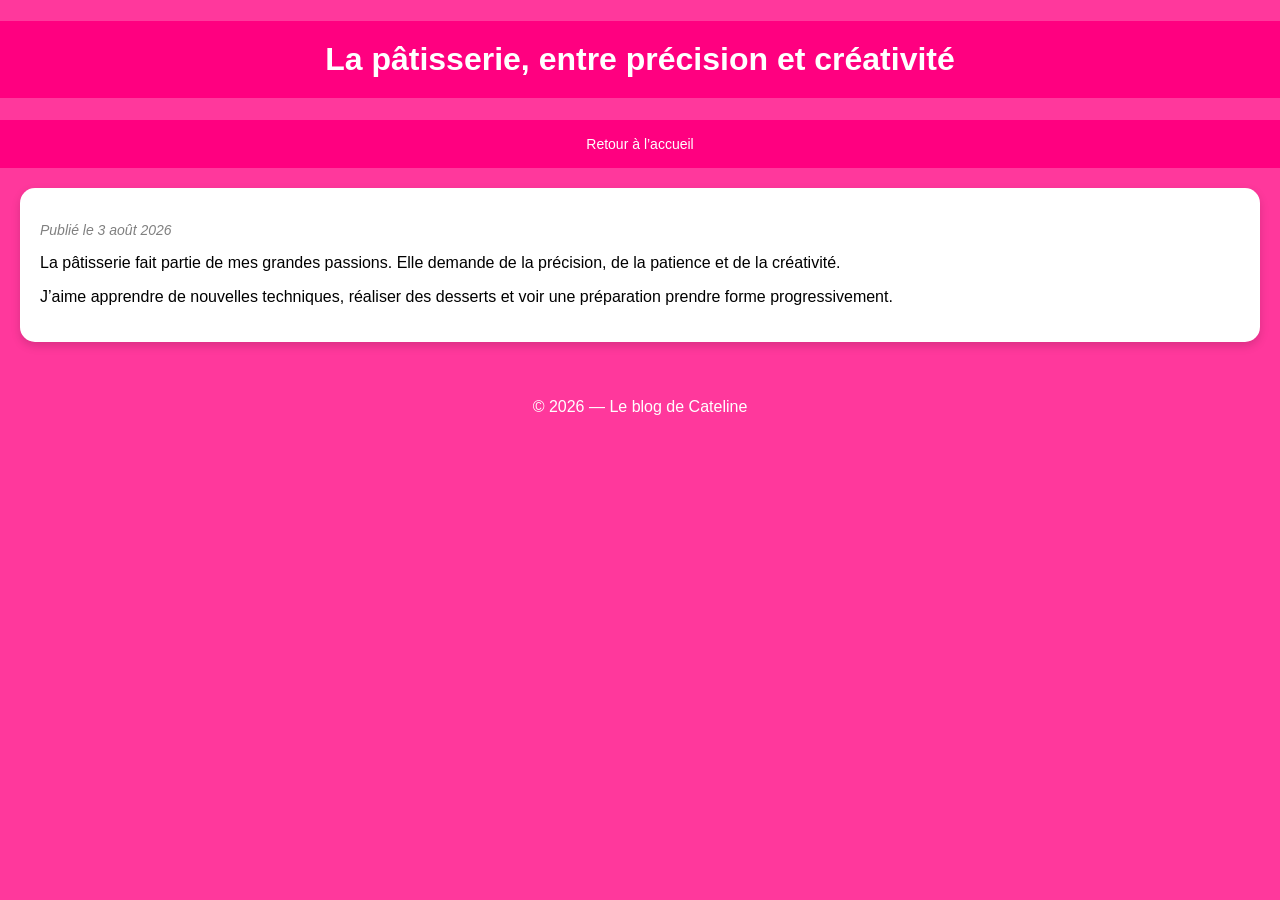
==== article-patisserie.html @ aac1e74a "Add files via upload" ====
<!DOCTYPE html>
<html lang="fr">

<head>
    <meta charset="UTF-8">
    <meta name="viewport" content="width=device-width, initial-scale=1.0">

    <title>La pâtisserie, entre précision et créativité</title>

    <link rel="stylesheet" href="style.css">
</head>

<body>
    <h1>La pâtisserie, entre précision et créativité</h1>

    <nav>
        <a href="index.html">Retour à l’accueil</a>
    </nav>

    <main>
        <section>
            <p class="date">Publié le 3 août 2026</p>

            <p>
                La pâtisserie fait partie de mes grandes passions.
                Elle demande de la précision, de la patience et de la créativité.
            </p>

            <p>
                J’aime apprendre de nouvelles techniques, réaliser des desserts
                et voir une préparation prendre forme progressivement.
            </p>
        </section>
    </main>

    <footer>
        <p>© 2026 — Le blog de Cateline</p>
    </footer>
</body>

</html>
---- style.css ----
html{
    scroll-behavior: smooth;
}
* {
    box-sizing: border-box;
}
body {
    background-color: rgb(255, 56, 156);
    font-family: Arial, sans-serif;
    margin: 0px
}

h1{
    color: white;
    background-color: rgb(255, 0, 128);
    text-align: center;
    font-size: 50px;
    padding: 30px;
}

main{
    margin: 30px;
}

nav {
    background-color: rgb(255, 0, 128);
    padding: 15px;
    text-align: center;
    position: sticky;
    top: 0;
    z-index: 1000;
}

nav a {
    color: white;
    text-decoration: none;
    margin: 20px;
    font-size: 18px;
}

nav a:hover {
    color: black;
}

section {
    background-color: white;
    padding: 20px;
    margin-bottom: 20px;
    border-radius: 15px;
    box-shadow: 0 4px 10px rgba(0, 0, 0, 0.15);
}

footer {
    background-color: rgb(255, 0, 174) (21, 66, 172);
    color: white;
    text-align: center;
    padding: 20px;
}

img {
    width: 750px;
    max-width: 100%;
    display: block;
    margin: 20px 20px;
    border-radius: 15px;
}

article {
    background-color: #f3f6ff;
    padding: 20px;
    margin-top: 20px;
    border-left: 6px solid #b92291;
    border-radius: 10px;
}

article h3 {
    margin-top: 0;
    color: #b7217b;
}

.date {
    color: gray;
    font-size: 14px;
    font-style: italic;
}

.bouton {
    display: inline-block;
    background-color: #b721a1;
    color: white;
    text-decoration: none;
    padding: 10px 18px;
    border-radius: 8px;
}

.bouton:hover {
    background-color: rgb(228, 0, 202);
}

@media (max-width: 600px){}
    h1 {
        font-size: 32px;
        padding: 20px;
    }
    nav{
        gap: 12px;
    }
    nav a {
       font-size: 14px;
    }

    main {
        margin: 20px;
    }
    .liste-passions {
    grid-template-columns: 1fr;
    .grille-articles {
    grid-template-columns: 1fr;
}
}

 .presentation-contenu {
    display: grid;
    grid-template-columns: 1fr 1fr;
    gap: 40px;
    align-items: start;
}

.presentation-contenu img {
    width: 100%;
    margin: 0;
}

.presentation-texte {
    text-align: left;
}   

.presentation-texte p {
    margin-top: 0;
    line-height: 1.6;
}

form {
    display: flex;
    flex-direction: column;
    gap: 10px;
    max-width: 600px;
}

input,
textarea {
    font-family: Arial, sans-serif;
    font-size: 16px;
    padding: 12px;
    border: 2px solid rgb(183, 33, 143);
    border-radius: 8px;
}

textarea {
    min-height: 150px;
    resize: vertical;
}

button {
    background-color: #b7219e;
    color: white;
    font-size: 16px;
    padding: 12px 20px;
    border: none;
    border-radius: 8px;
    cursor: pointer;
}

button:hover {
    background-color: rgb(235, 12, 150);
}

body.mode-sombre {
    background-color: #121212;
    color: white;
}

body.mode-sombre section {
    background-color: #242424;
    color: white;
}

body.mode-sombre article {
    background-color: #333333;
}

body.mode-sombre article h3 {
    color: #ff8adc;
}

#bouton-theme {
    display: block;
    margin: 20px auto;
}

.liste-passions {
    display: grid;
    grid-template-columns: repeat(3, 1fr);
    gap: 20px;
    padding: 0;
    list-style: none;
}

.liste-passions li {
    background-color: #f3f6ff;
    padding: 20px;
    border-radius: 12px;
    text-align: center;
}

.liste-passions h3 {
    color: #b7219c;
    margin-top: 0;
}

.liste-passions li {
    transition: transform 0.3s, box-shadow 0.3s;
}

.liste-passions li:hover {
    transform: translateY(-8px);
    box-shadow: 0 8px 18px rgba(0, 0, 0, 0.2);
}

.retour-haut {
    color: white;
    text-decoration: none;
    font-weight: bold;
}

.retour-haut:hover {
    text-decoration: underline;
}
.grille-articles {
    display: grid;
    grid-template-columns: repeat(2, 1fr);
    gap: 25px;
}

.grille-articles article {
    margin-top: 0;
}
.grille-articles article {
    display: flex;
    flex-direction: column;
}

.grille-articles .bouton {
    margin-top: auto;
    align-self: flex-start;
}
#recherche-articles {
    width: 100%;
    max-width: 500px;
    margin: 10px 0 25px;
    padding: 12px;
    font-size: 16px;
    border: 2px solid rgb(183, 33, 166);
    border-radius: 8px;
}

.categorie {
    display: inline-block;
    width: fit-content;
    background-color: rgb(183, 33, 166);
    color: white;
    font-size: 13px;
    font-weight: bold;
    padding: 6px 12px;
    margin-bottom: 10px;
    border-radius: 20px;
}
a:focus-visible,
button:focus-visible,
input:focus-visible,
textarea:focus-visible {
    outline: 3px solid #ffcc00;
    outline-offset: 3px;
}
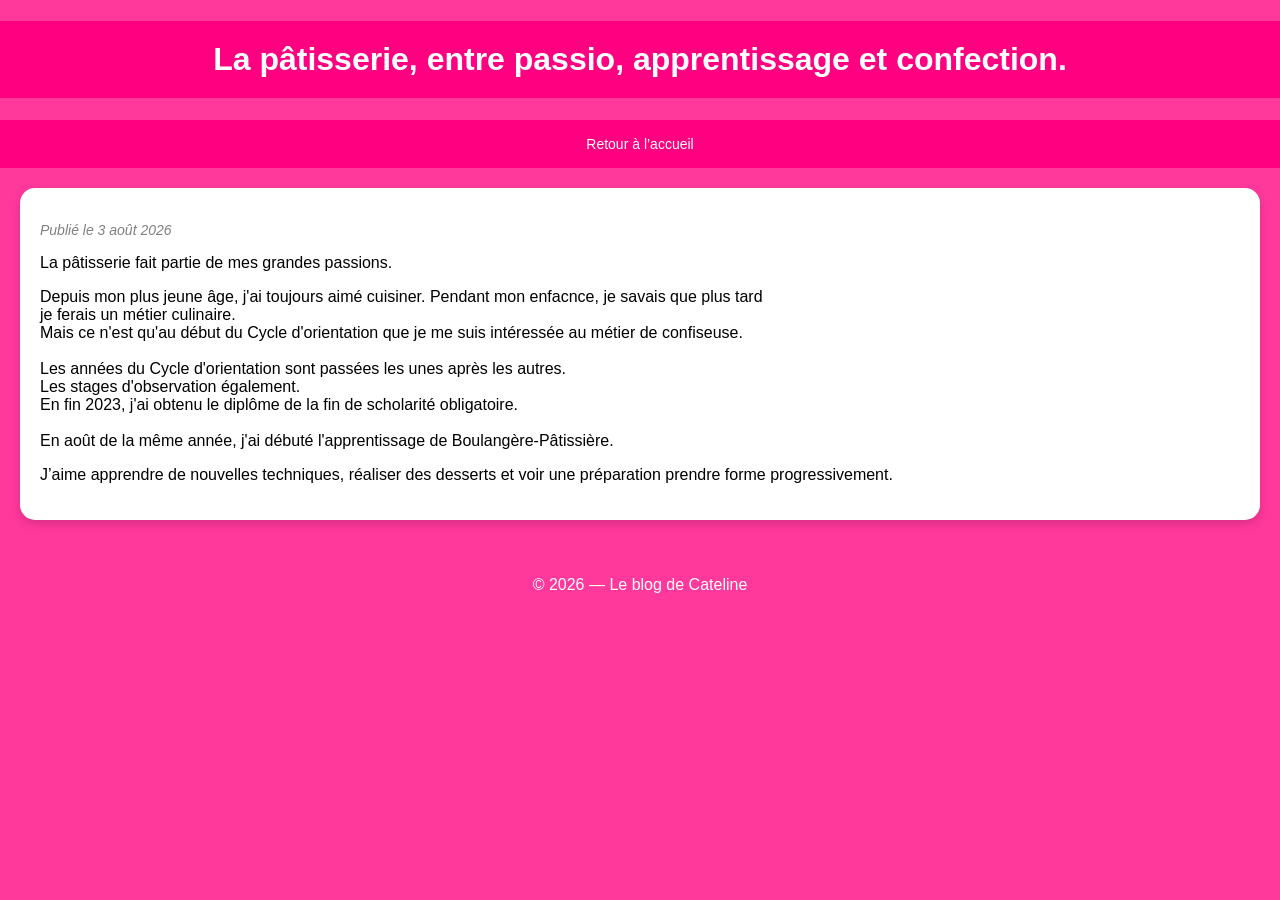
==== commit 7527b676: "Add files via upload" ====
--- a/article-patisserie.html
+++ b/article-patisserie.html
@@ -5,13 +5,13 @@
     <meta charset="UTF-8">
     <meta name="viewport" content="width=device-width, initial-scale=1.0">
 
-    <title>La pâtisserie, entre précision et créativité</title>
+    <title>La pâtisserie, entre passio, apprentissage et confection.</title>
 
     <link rel="stylesheet" href="style.css">
 </head>
 
 <body>
-    <h1>La pâtisserie, entre précision et créativité</h1>
+    <h1>La pâtisserie, entre passio, apprentissage et confection.</h1>
 
     <nav>
         <a href="index.html">Retour à l’accueil</a>
@@ -23,9 +23,18 @@
 
             <p>
                 La pâtisserie fait partie de mes grandes passions.
-                Elle demande de la précision, de la patience et de la créativité.
             </p>
+            <p>
+                Depuis mon plus jeune âge, j'ai toujours aimé cuisiner. Pendant mon enfacnce, je savais que plus tard <br>
+                je ferais un métier culinaire.<br>
+                Mais ce n'est qu'au début du Cycle d'orientation que je me suis intéressée au métier de confiseuse.<br>
+                <br>
+                Les années du Cycle d'orientation sont passées les unes après les autres.<br>
+                Les stages d'observation également.<br>
+                En fin 2023, j'ai obtenu le diplôme de la fin de scholarité obligatoire.<br><br>
 
+                En août de la même année, j'ai débuté l'apprentissage de Boulangère-Pâtissière.<br>
+             </p>
             <p>
                 J’aime apprendre de nouvelles techniques, réaliser des desserts
                 et voir une préparation prendre forme progressivement.
--- a/style.css
+++ b/style.css
@@ -281,4 +281,121 @@
 textarea:focus-visible {
     outline: 3px solid #ffcc00;
     outline-offset: 3px;
+}
+.consentement {
+    display: flex;
+    align-items: flex-start;
+    gap: 10px;
+}
+
+.consentement input {
+    width: auto;
+    margin-top: 4px;
+}
+
+.information-contact {
+    color: #555555;
+    font-size: 13px;
+    line-height: 1.5;
+}
+/* Tablettes */
+@media (max-width: 1024px) {
+    main {
+        margin: 20px;
+    }
+
+    section {
+        width: 100%;
+        padding: 20px;
+    }
+
+    .presentation-contenu {
+        grid-template-columns: 1fr 1fr;
+        gap: 25px;
+    }
+
+    .grille-projets {
+        grid-template-columns: repeat(2, 1fr);
+    }
+
+    nav {
+        flex-wrap: wrap;
+    }
+}
+
+/* Téléphones */
+@media (max-width: 600px) {
+    h1 {
+        font-size: 30px;
+        padding: 20px 10px;
+    }
+
+    nav {
+        flex-wrap: wrap;
+        gap: 10px 15px;
+        padding: 12px;
+    }
+
+    nav a {
+        font-size: 14px;
+        margin: 0;
+    }
+
+    main {
+        margin: 10px;
+    }
+
+    section {
+        width: 100%;
+        padding: 15px;
+        margin-bottom: 15px;
+        border-radius: 10px;
+    }
+
+    .presentation-contenu {
+        grid-template-columns: 1fr;
+        gap: 20px;
+    }
+
+    .presentation-contenu img {
+        width: 100%;
+        max-width: 100%;
+    }
+
+    .presentation-texte {
+        text-align: left;
+    }
+
+    .liste-passions,
+    .grille-articles,
+    .grille-projets {
+        grid-template-columns: 1fr;
+    }
+
+    form,
+    input,
+    textarea,
+    button {
+        width: 100%;
+        max-width: 100%;
+    }
+
+    .consentement input {
+        width: 18px;
+        min-width: 18px;
+    }
+
+    footer {
+        padding: 15px;
+    }
+}
+.groupe-categorie {
+    margin-top: 35px;
+}
+
+.titre-categorie {
+    color: rgb(183, 33, 168);
+    font-size: 26px;
+    border-bottom: 3px solid #b7219e;
+    padding-bottom: 8px;
 }
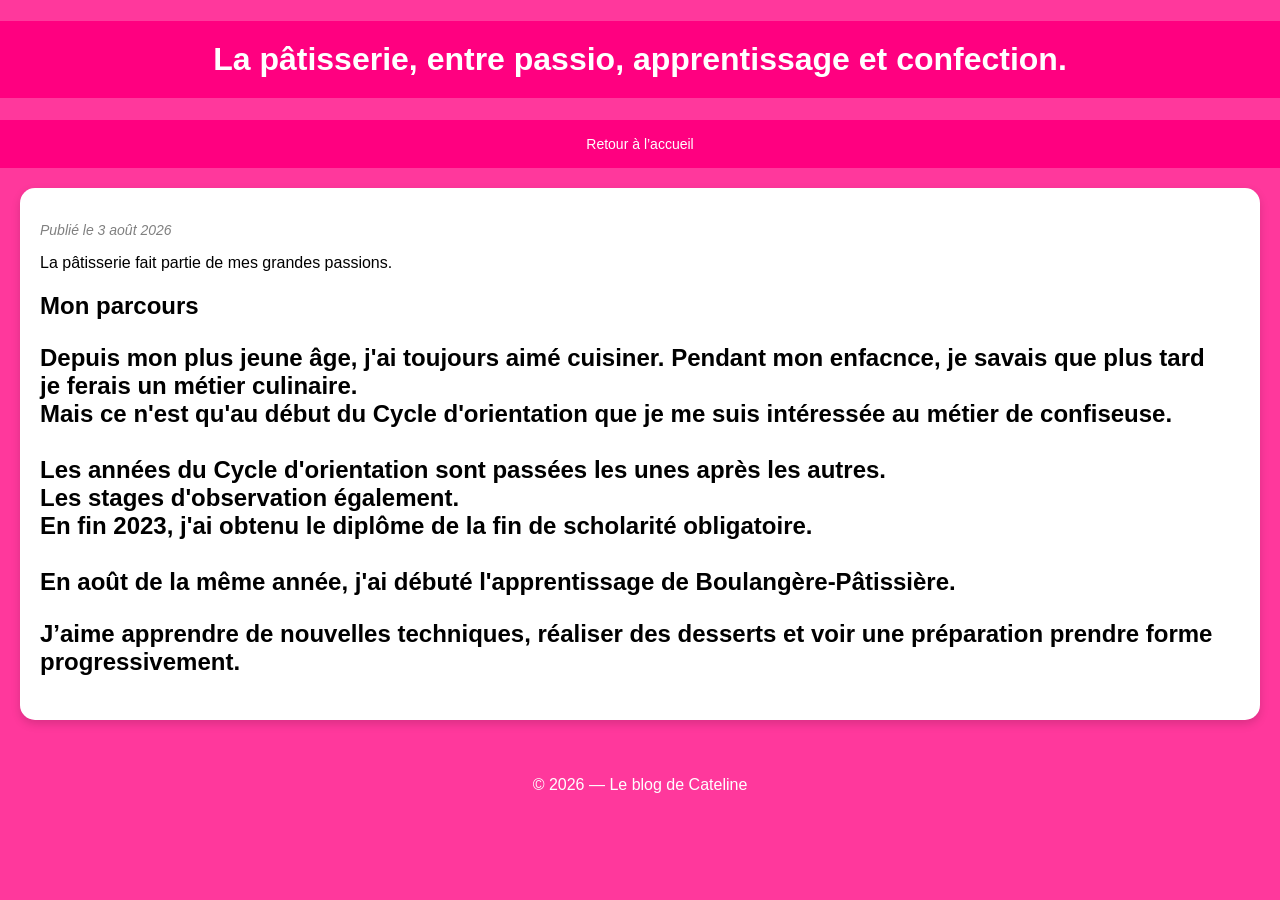
==== commit 4d9a21ee: "Add files via upload" ====
--- a/article-patisserie.html
+++ b/article-patisserie.html
@@ -24,6 +24,7 @@
             <p>
                 La pâtisserie fait partie de mes grandes passions.
             </p>
+            <h2>Mon parcours
             <p>
                 Depuis mon plus jeune âge, j'ai toujours aimé cuisiner. Pendant mon enfacnce, je savais que plus tard <br>
                 je ferais un métier culinaire.<br>
@@ -38,7 +39,7 @@
             <p>
                 J’aime apprendre de nouvelles techniques, réaliser des desserts
                 et voir une préparation prendre forme progressivement.
-            </p>
+            </h2
         </section>
     </main>
 
